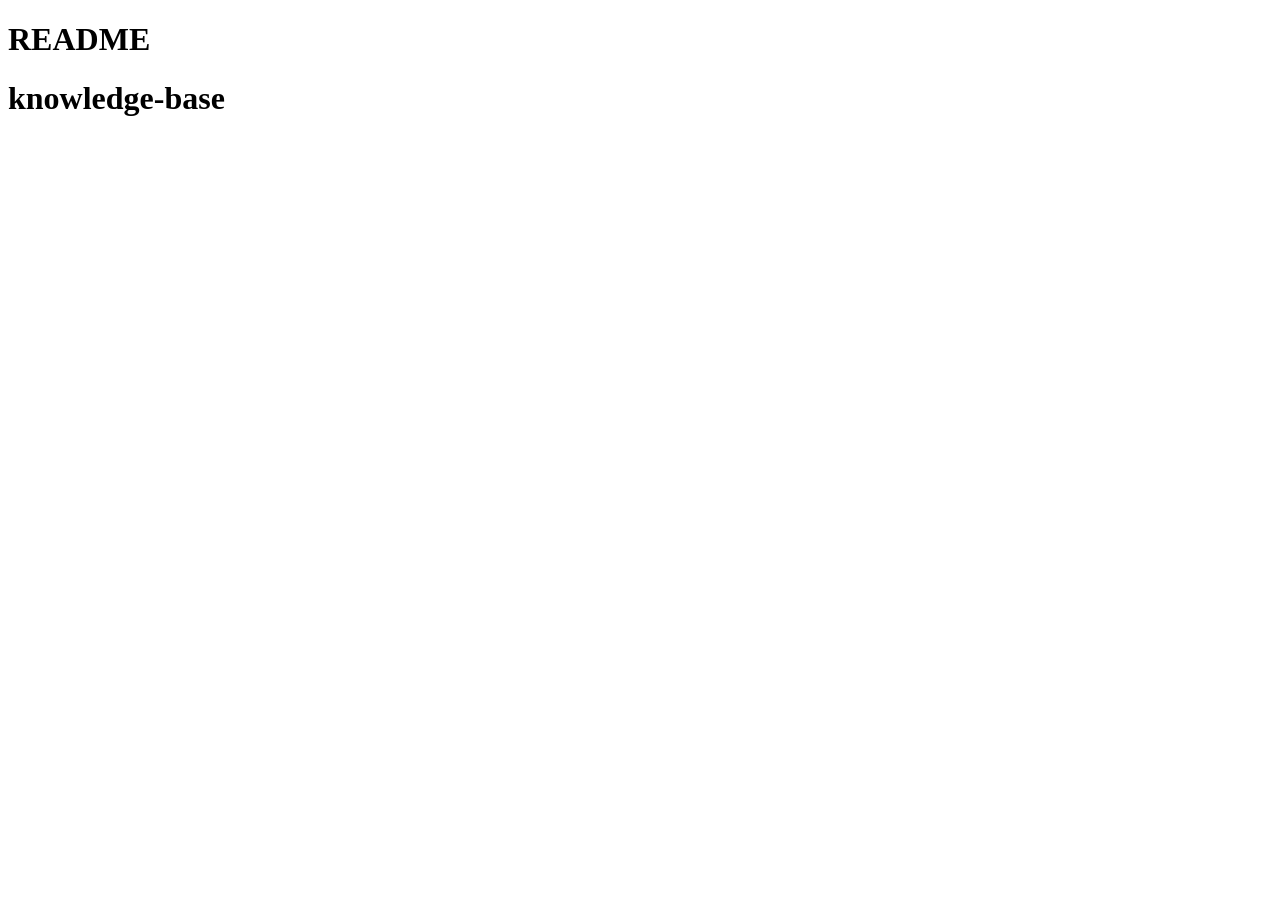
==== docs/README.html @ 157a2032 "feat: adding Makefile to build htmml 	- adding support Pandoc 	- index with python inline 	- adding " ====
<!DOCTYPE html>
<html xmlns="http://www.w3.org/1999/xhtml" lang="pt-BR" xml:lang="pt-BR">
<head>
  <meta charset="utf-8" />
  <meta name="generator" content="pandoc" />
  <meta name="viewport" content="width=device-width, initial-scale=1.0, user-scalable=yes" />
  <title>README</title>
  <style>
    code{white-space: pre-wrap;}
    span.smallcaps{font-variant: small-caps;}
    div.columns{display: flex; gap: min(4vw, 1.5em);}
    div.column{flex: auto; overflow-x: auto;}
    div.hanging-indent{margin-left: 1.5em; text-indent: -1.5em;}
    /* The extra [class] is a hack that increases specificity enough to
       override a similar rule in reveal.js */
    ul.task-list[class]{list-style: none;}
    ul.task-list li input[type="checkbox"] {
      font-size: inherit;
      width: 0.8em;
      margin: 0 0.8em 0.2em -1.6em;
      vertical-align: middle;
    }
    .display.math{display: block; text-align: center; margin: 0.5rem auto;}
  </style>
  <link rel="stylesheet" href="style.css
style.css" />
</head>
<body>
<header id="title-block-header">
<h1 class="title">README</h1>
</header>
<h1 id="knowledge-base">knowledge-base</h1>
</body>
</html>
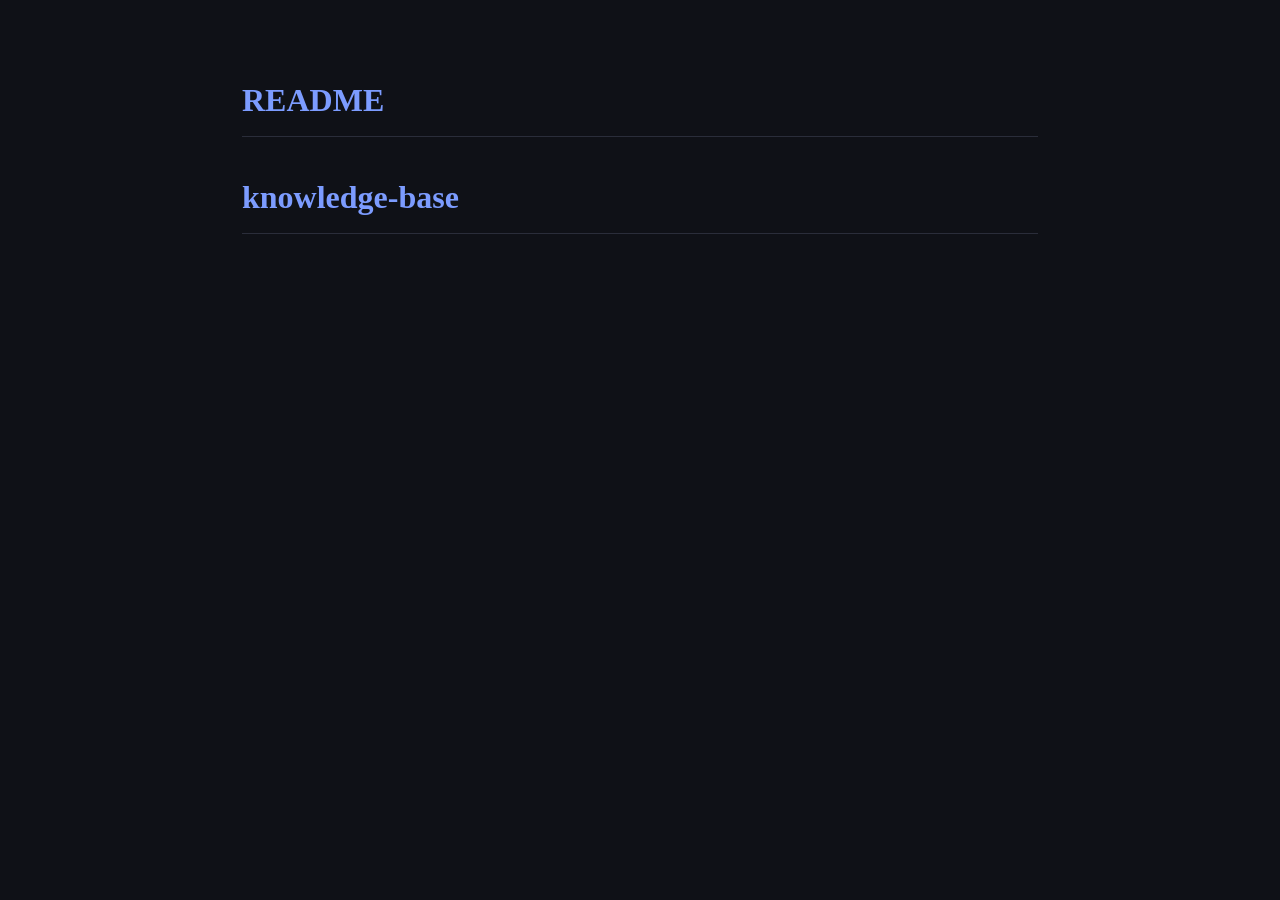
==== commit ccfd7834: "fix: force CSS source into html" ====
--- a/docs/README.html
+++ b/docs/README.html
@@ -22,8 +22,7 @@
     }
     .display.math{display: block; text-align: center; margin: 0.5rem auto;}
   </style>
-  <link rel="stylesheet" href="style.css
-style.css" />
+  <link rel="stylesheet" href="style.css" />
 </head>
 <body>
 <header id="title-block-header">
--- a/docs/style.css
+++ b/docs/style.css
@@ -0,0 +1,37 @@
+:root {
+    --bg:      #0f1117;
+    --surface: #1a1d27;
+    --border:  #2a2d3a;
+    --text:    #e2e4ed;
+    --muted:   #7a7d8a;
+    --accent:  #7c9cff;
+    --math:    #c3a6ff;
+    --code-bg: #1e2130;
+}
+* { box-sizing: border-box; margin: 0; padding: 0; }
+body { font-family: Georgia, "Times New Roman", serif;
+       background: var(--bg); color: var(--text);
+       line-height: 1.75; max-width: 860px;
+       margin: 0 auto; padding: 2.5rem 2rem; }
+h1,h2,h3,h4 { font-family: "Palatino Linotype", Palatino, serif;
+               color: var(--accent); margin: 2rem 0 .75rem; }
+h1 { font-size: 2rem; border-bottom: 1px solid var(--border);
+     padding-bottom: .5rem; }
+h2 { font-size: 1.4rem; }
+h3 { font-size: 1.15rem; color: var(--math); }
+a  { color: var(--accent); text-decoration: none; }
+a:hover { text-decoration: underline; }
+p  { margin: .75rem 0; }
+code { font-family: "Fira Code", Consolas, monospace;
+       background: var(--code-bg); border: 1px solid var(--border);
+       border-radius: 4px; padding: .1em .4em; font-size: .9em; }
+pre  { background: var(--code-bg); border: 1px solid var(--border);
+       border-radius: 6px; padding: 1rem;
+       overflow-x: auto; margin: 1rem 0; }
+pre code { border: none; background: none; padding: 0; }
+blockquote { border-left: 3px solid var(--math);
+             padding-left: 1rem; color: var(--muted); margin: 1rem 0; }
+table { border-collapse: collapse; width: 100%; margin: 1rem 0; }
+th    { background: var(--surface); color: var(--accent); }
+th,td { border: 1px solid var(--border); padding: .5rem .75rem; }
+hr    { border: none; border-top: 1px solid var(--border); margin: 2rem 0; }
